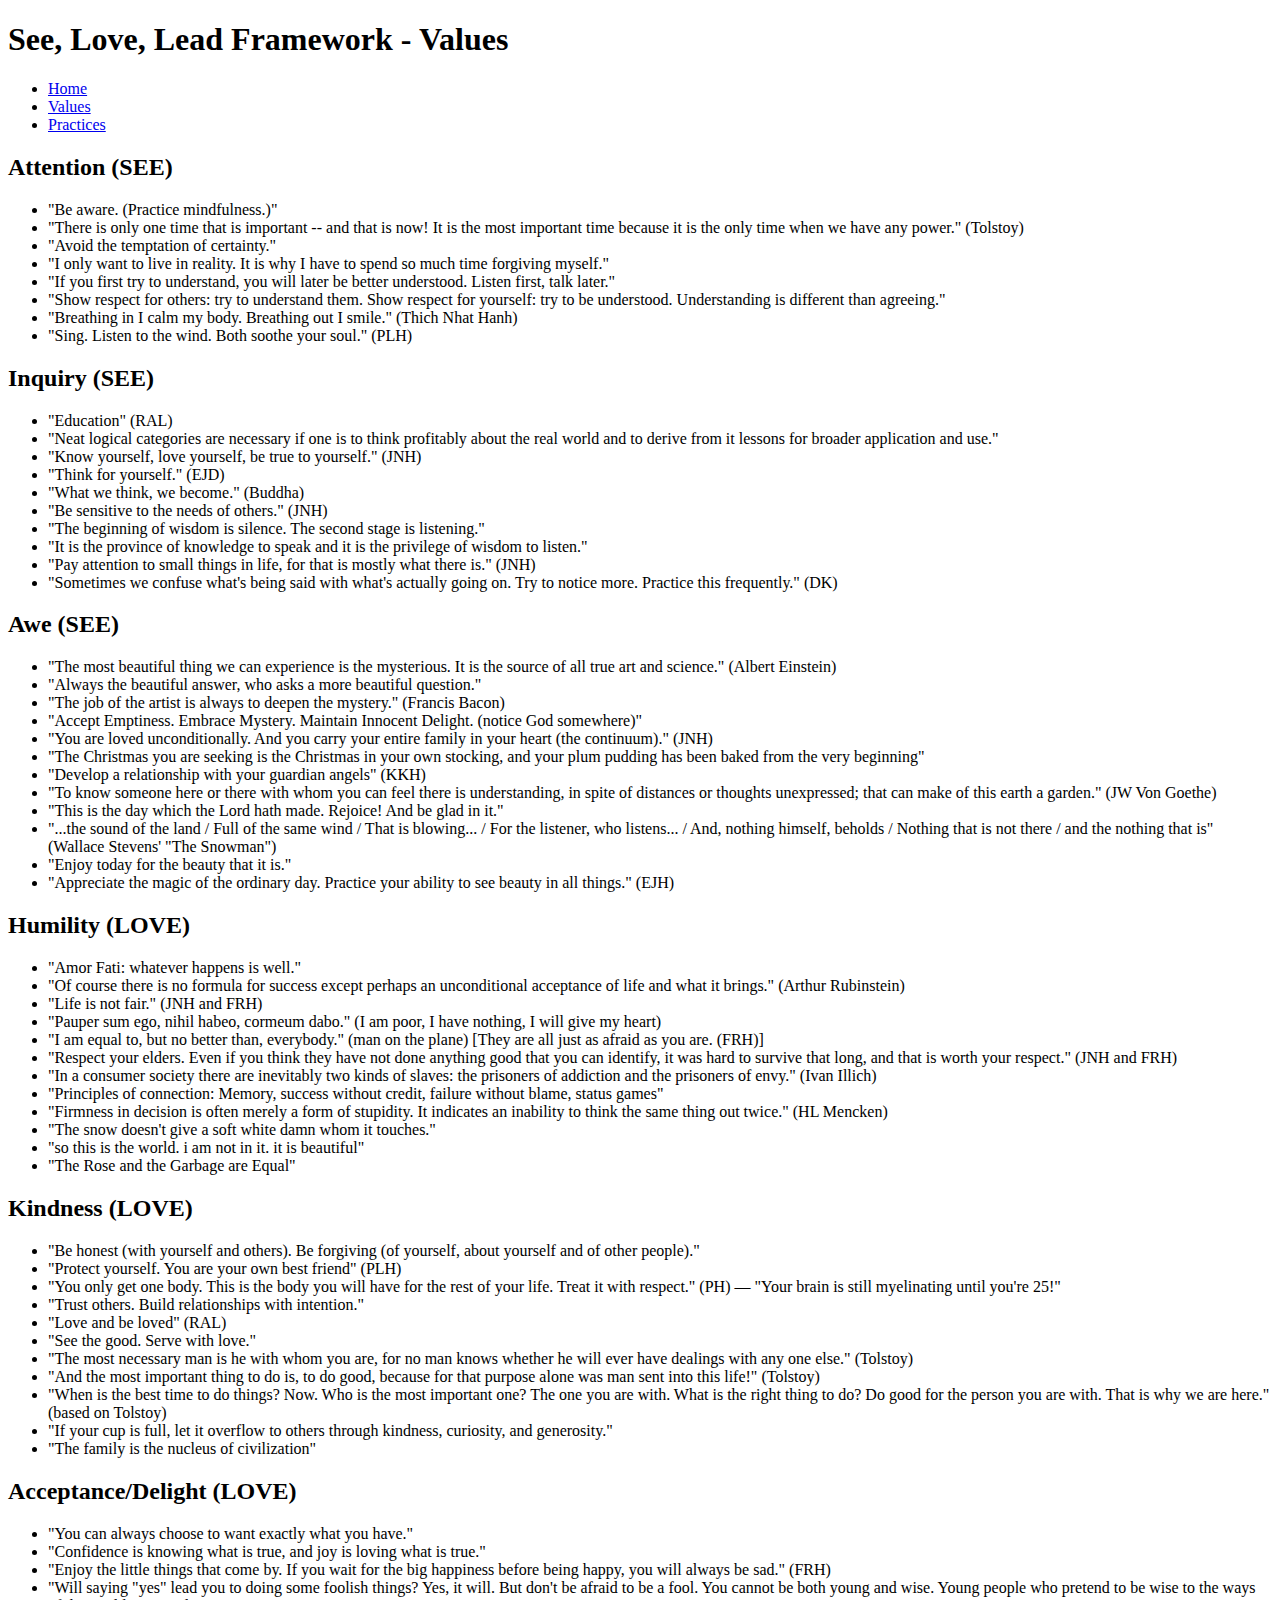
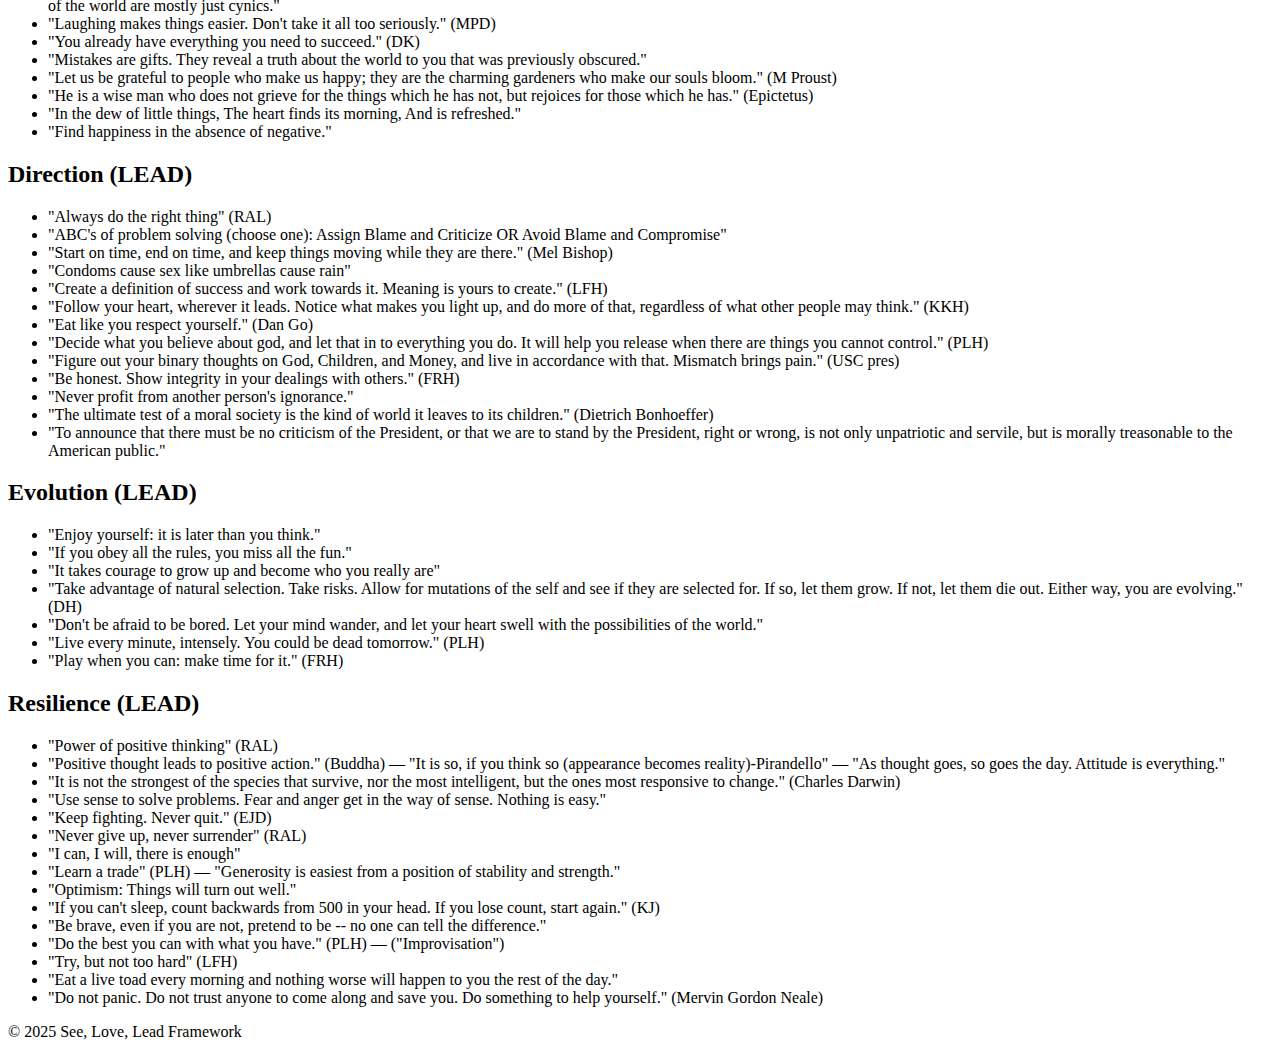
==== values.html @ e9313eaf "Create values.html" ====
<!DOCTYPE html>
<html lang="en">
<head>
  <meta charset="UTF-8" />
  <meta name="viewport" content="width=device-width, initial-scale=1.0" />
  <title>Values - See, Love, Lead Framework</title>
  <link rel="stylesheet" href="style.css" />
</head>
<body>
  <header>
    <h1>See, Love, Lead Framework - Values</h1>
    <nav>
      <ul>
        <li><a href="index.html">Home</a></li>
        <li><a href="values.html">Values</a></li>
        <li><a href="practices.html">Practices</a></li>
      </ul>
    </nav>
  </header>
  <main>
    <section id="attention">
      <h2>Attention (SEE)</h2>
      <ul>
        <li>"Be aware. (Practice mindfulness.)"</li>
        <li>"There is only one time that is important -- and that is now! It is the most important time because it is the only time when we have any power." (Tolstoy)</li>
        <li>"Avoid the temptation of certainty."</li>
        <li>"I only want to live in reality. It is why I have to spend so much time forgiving myself."</li>
        <li>"If you first try to understand, you will later be better understood. Listen first, talk later."</li>
        <li>"Show respect for others: try to understand them. Show respect for yourself: try to be understood. Understanding is different than agreeing."</li>
        <li>"Breathing in I calm my body. Breathing out I smile." (Thich Nhat Hanh)</li>
        <li>"Sing. Listen to the wind. Both soothe your soul." (PLH)</li>
      </ul>
    </section>
    <section id="inquiry">
      <h2>Inquiry (SEE)</h2>
      <ul>
        <li>"Education" (RAL)</li>
        <li>"Neat logical categories are necessary if one is to think profitably about the real world and to derive from it lessons for broader application and use."</li>
        <li>"Know yourself, love yourself, be true to yourself." (JNH)</li>
        <li>"Think for yourself." (EJD)</li>
        <li>"What we think, we become." (Buddha)</li>
        <li>"Be sensitive to the needs of others." (JNH)</li>
        <li>"The beginning of wisdom is silence. The second stage is listening."</li>
        <li>"It is the province of knowledge to speak and it is the privilege of wisdom to listen."</li>
        <li>"Pay attention to small things in life, for that is mostly what there is." (JNH)</li>
        <li>"Sometimes we confuse what's being said with what's actually going on. Try to notice more. Practice this frequently." (DK)</li>
      </ul>
    </section>
    <section id="awe">
      <h2>Awe (SEE)</h2>
      <ul>
        <li>"The most beautiful thing we can experience is the mysterious. It is the source of all true art and science." (Albert Einstein)</li>
        <li>"Always the beautiful answer, who asks a more beautiful question."</li>
        <li>"The job of the artist is always to deepen the mystery." (Francis Bacon)</li>
        <li>"Accept Emptiness. Embrace Mystery. Maintain Innocent Delight. (notice God somewhere)"</li>
        <li>"You are loved unconditionally. And you carry your entire family in your heart (the continuum)." (JNH)</li>
        <li>"The Christmas you are seeking is the Christmas in your own stocking, and your plum pudding has been baked from the very beginning"</li>
        <li>"Develop a relationship with your guardian angels" (KKH)</li>
        <li>"To know someone here or there with whom you can feel there is understanding, in spite of distances or thoughts unexpressed; that can make of this earth a garden." (JW Von Goethe)</li>
        <li>"This is the day which the Lord hath made. Rejoice! And be glad in it."</li>
        <li>"...the sound of the land / Full of the same wind / That is blowing... / For the listener, who listens... / And, nothing himself, beholds / Nothing that is not there / and the nothing that is" (Wallace Stevens' "The Snowman")</li>
        <li>"Enjoy today for the beauty that it is."</li>
        <li>"Appreciate the magic of the ordinary day. Practice your ability to see beauty in all things." (EJH)</li>
      </ul>
    </section>
    <section id="humility">
      <h2>Humility (LOVE)</h2>
      <ul>
        <li>"Amor Fati: whatever happens is well."</li>
        <li>"Of course there is no formula for success except perhaps an unconditional acceptance of life and what it brings." (Arthur Rubinstein)</li>
        <li>"Life is not fair." (JNH and FRH)</li>
        <li>"Pauper sum ego, nihil habeo, cormeum dabo." (I am poor, I have nothing, I will give my heart)</li>
        <li>"I am equal to, but no better than, everybody." (man on the plane) [They are all just as afraid as you are. (FRH)]</li>
        <li>"Respect your elders. Even if you think they have not done anything good that you can identify, it was hard to survive that long, and that is worth your respect." (JNH and FRH)</li>
        <li>"In a consumer society there are inevitably two kinds of slaves: the prisoners of addiction and the prisoners of envy." (Ivan Illich)</li>
        <li>"Principles of connection: Memory, success without credit, failure without blame, status games"</li>
        <li>"Firmness in decision is often merely a form of stupidity. It indicates an inability to think the same thing out twice." (HL Mencken)</li>
        <li>"The snow doesn't give a soft white damn whom it touches."</li>
        <li>"so this is the world. i am not in it. it is beautiful"</li>
        <li>"The Rose and the Garbage are Equal"</li>
      </ul>
    </section>
    <section id="kindness">
      <h2>Kindness (LOVE)</h2>
      <ul>
        <li>"Be honest (with yourself and others). Be forgiving (of yourself, about yourself and of other people)."</li>
        <li>"Protect yourself. You are your own best friend" (PLH)</li>
        <li>"You only get one body. This is the body you will have for the rest of your life. Treat it with respect." (PH) — "Your brain is still myelinating until you're 25!"</li>
        <li>"Trust others. Build relationships with intention."</li>
        <li>"Love and be loved" (RAL)</li>
        <li>"See the good. Serve with love."</li>
        <li>"The most necessary man is he with whom you are, for no man knows whether he will ever have dealings with any one else." (Tolstoy)</li>
        <li>"And the most important thing to do is, to do good, because for that purpose alone was man sent into this life!" (Tolstoy)</li>
        <li>"When is the best time to do things? Now. Who is the most important one? The one you are with. What is the right thing to do? Do good for the person you are with. That is why we are here." (based on Tolstoy)</li>
        <li>"If your cup is full, let it overflow to others through kindness, curiosity, and generosity."</li>
        <li>"The family is the nucleus of civilization"</li>
      </ul>
    </section>
    <section id="acceptance">
      <h2>Acceptance/Delight (LOVE)</h2>
      <ul>
        <li>"You can always choose to want exactly what you have."</li>
        <li>"Confidence is knowing what is true, and joy is loving what is true."</li>
        <li>"Enjoy the little things that come by. If you wait for the big happiness before being happy, you will always be sad." (FRH)</li>
        <li>"Will saying "yes" lead you to doing some foolish things? Yes, it will. But don't be afraid to be a fool. You cannot be both young and wise. Young people who pretend to be wise to the ways of the world are mostly just cynics."</li>
        <li>"Laughing makes things easier. Don't take it all too seriously." (MPD)</li>
        <li>"You already have everything you need to succeed." (DK)</li>
        <li>"Mistakes are gifts. They reveal a truth about the world to you that was previously obscured."</li>
        <li>"Let us be grateful to people who make us happy; they are the charming gardeners who make our souls bloom." (M Proust)</li>
        <li>"He is a wise man who does not grieve for the things which he has not, but rejoices for those which he has." (Epictetus)</li>
        <li>"In the dew of little things, The heart finds its morning, And is refreshed."</li>
        <li>"Find happiness in the absence of negative."</li>
      </ul>
    </section>
    <section id="direction">
      <h2>Direction (LEAD)</h2>
      <ul>
        <li>"Always do the right thing" (RAL)</li>
        <li>"ABC's of problem solving (choose one): Assign Blame and Criticize OR Avoid Blame and Compromise"</li>
        <li>"Start on time, end on time, and keep things moving while they are there." (Mel Bishop)</li>
        <li>"Condoms cause sex like umbrellas cause rain"</li>
        <li>"Create a definition of success and work towards it. Meaning is yours to create." (LFH)</li>
        <li>"Follow your heart, wherever it leads. Notice what makes you light up, and do more of that, regardless of what other people may think." (KKH)</li>
        <li>"Eat like you respect yourself." (Dan Go)</li>
        <li>"Decide what you believe about god, and let that in to everything you do. It will help you release when there are things you cannot control." (PLH)</li>
        <li>"Figure out your binary thoughts on God, Children, and Money, and live in accordance with that. Mismatch brings pain." (USC pres)</li>
        <li>"Be honest. Show integrity in your dealings with others." (FRH)</li>
        <li>"Never profit from another person's ignorance."</li>
        <li>"The ultimate test of a moral society is the kind of world it leaves to its children." (Dietrich Bonhoeffer)</li>
        <li>"To announce that there must be no criticism of the President, or that we are to stand by the President, right or wrong, is not only unpatriotic and servile, but is morally treasonable to the American public."</li>
      </ul>
    </section>
    <section id="evolution">
      <h2>Evolution (LEAD)</h2>
      <ul>
        <li>"Enjoy yourself: it is later than you think."</li>
        <li>"If you obey all the rules, you miss all the fun."</li>
        <li>"It takes courage to grow up and become who you really are"</li>
        <li>"Take advantage of natural selection. Take risks. Allow for mutations of the self and see if they are selected for. If so, let them grow. If not, let them die out. Either way, you are evolving." (DH)</li>
        <li>"Don't be afraid to be bored. Let your mind wander, and let your heart swell with the possibilities of the world."</li>
        <li>"Live every minute, intensely. You could be dead tomorrow." (PLH)</li>
        <li>"Play when you can: make time for it." (FRH)</li>
      </ul>
    </section>
    <section id="resilience">
      <h2>Resilience (LEAD)</h2>
      <ul>
        <li>"Power of positive thinking" (RAL)</li>
        <li>"Positive thought leads to positive action." (Buddha) — "It is so, if you think so (appearance becomes reality)-Pirandello" — "As thought goes, so goes the day. Attitude is everything."</li>
        <li>"It is not the strongest of the species that survive, nor the most intelligent, but the ones most responsive to change." (Charles Darwin)</li>
        <li>"Use sense to solve problems. Fear and anger get in the way of sense. Nothing is easy."</li>
        <li>"Keep fighting. Never quit." (EJD)</li>
        <li>"Never give up, never surrender" (RAL)</li>
        <li>"I can, I will, there is enough"</li>
        <li>"Learn a trade" (PLH) — "Generosity is easiest from a position of stability and strength."</li>
        <li>"Optimism: Things will turn out well."</li>
        <li>"If you can't sleep, count backwards from 500 in your head. If you lose count, start again." (KJ)</li>
        <li>"Be brave, even if you are not, pretend to be -- no one can tell the difference."</li>
        <li>"Do the best you can with what you have." (PLH) — ("Improvisation")</li>
        <li>"Try, but not too hard" (LFH)</li>
        <li>"Eat a live toad every morning and nothing worse will happen to you the rest of the day."</li>
        <li>"Do not panic. Do not trust anyone to come along and save you. Do something to help yourself." (Mervin Gordon Neale)</li>
      </ul>
    </section>
  </main>
  <footer>
    <p>&copy; 2025 See, Love, Lead Framework</p>
  </footer>
</body>
</html>
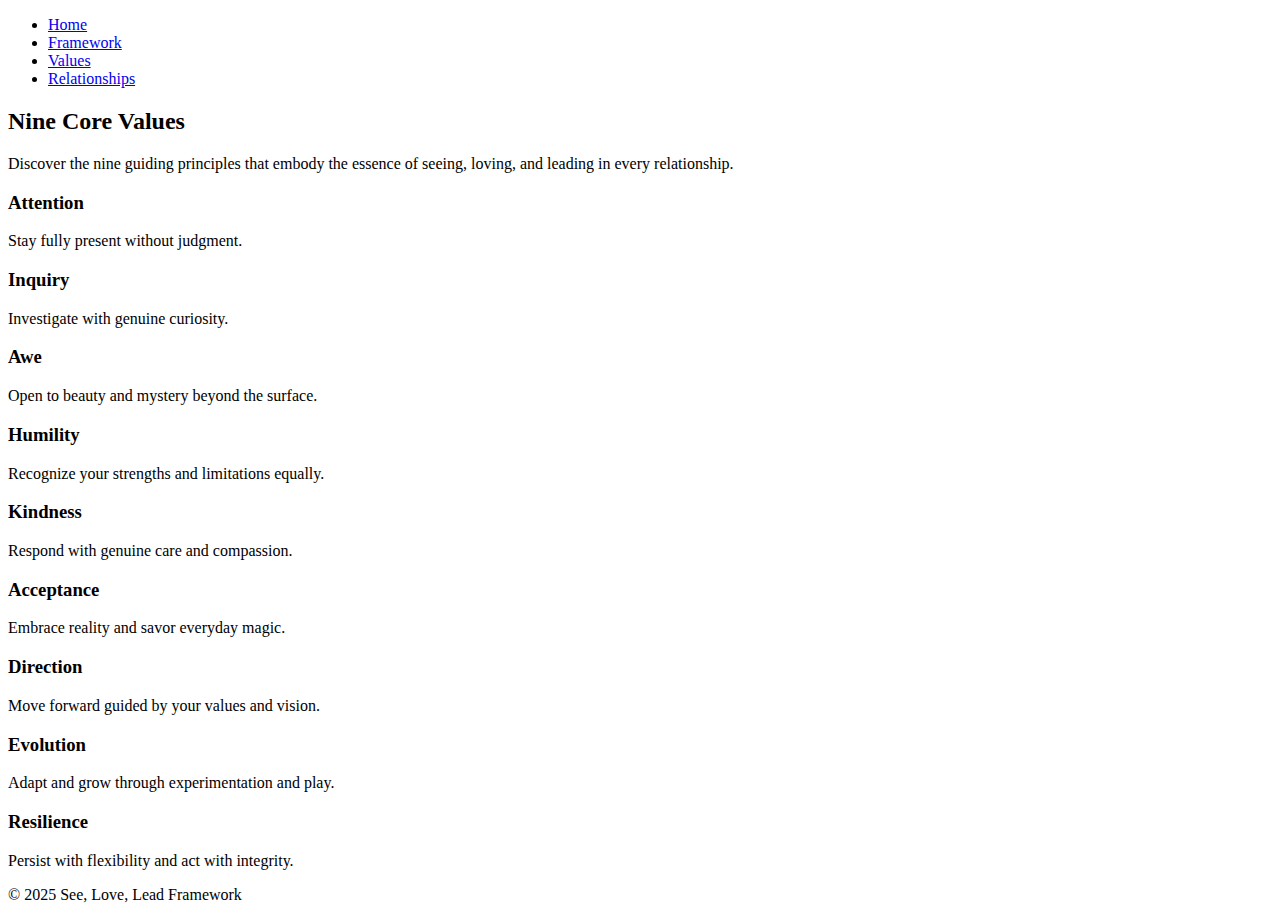
==== commit 12f4c30e: "Update values.html" ====
--- a/values.html
+++ b/values.html
@@ -2,169 +2,92 @@
 <html lang="en">
 <head>
   <meta charset="UTF-8" />
-  <meta name="viewport" content="width=device-width, initial-scale=1.0" />
-  <title>Values - See, Love, Lead Framework</title>
-  <link rel="stylesheet" href="style.css" />
+  <meta name="viewport" content="width=device-width, initial-scale=1" />
+  <title>Core Values | See, Love, Lead</title>
+  <link rel="stylesheet" href="assets/css/style.css" />
 </head>
 <body>
-  <header>
-    <h1>See, Love, Lead Framework - Values</h1>
+  <header class="site-header">
     <nav>
-      <ul>
+      <ul class="nav-links">
         <li><a href="index.html">Home</a></li>
-        <li><a href="values.html">Values</a></li>
-        <li><a href="practices.html">Practices</a></li>
+        <li><a href="framework.html">Framework</a></li>
+        <li><a href="values.html" class="active">Values</a></li>
+        <li><a href="relationships.html">Relationships</a></li>
       </ul>
     </nav>
   </header>
-  <main>
-    <section id="attention">
-      <h2>Attention (SEE)</h2>
-      <ul>
-        <li>"Be aware. (Practice mindfulness.)"</li>
-        <li>"There is only one time that is important -- and that is now! It is the most important time because it is the only time when we have any power." (Tolstoy)</li>
-        <li>"Avoid the temptation of certainty."</li>
-        <li>"I only want to live in reality. It is why I have to spend so much time forgiving myself."</li>
-        <li>"If you first try to understand, you will later be better understood. Listen first, talk later."</li>
-        <li>"Show respect for others: try to understand them. Show respect for yourself: try to be understood. Understanding is different than agreeing."</li>
-        <li>"Breathing in I calm my body. Breathing out I smile." (Thich Nhat Hanh)</li>
-        <li>"Sing. Listen to the wind. Both soothe your soul." (PLH)</li>
-      </ul>
+
+  <main class="content">
+    <section class="values-intro">
+      <h2>Nine Core Values</h2>
+      <p>
+        Discover the nine guiding principles that embody the essence of seeing, loving, and leading in every relationship.
+      </p>
     </section>
-    <section id="inquiry">
-      <h2>Inquiry (SEE)</h2>
-      <ul>
-        <li>"Education" (RAL)</li>
-        <li>"Neat logical categories are necessary if one is to think profitably about the real world and to derive from it lessons for broader application and use."</li>
-        <li>"Know yourself, love yourself, be true to yourself." (JNH)</li>
-        <li>"Think for yourself." (EJD)</li>
-        <li>"What we think, we become." (Buddha)</li>
-        <li>"Be sensitive to the needs of others." (JNH)</li>
-        <li>"The beginning of wisdom is silence. The second stage is listening."</li>
-        <li>"It is the province of knowledge to speak and it is the privilege of wisdom to listen."</li>
-        <li>"Pay attention to small things in life, for that is mostly what there is." (JNH)</li>
-        <li>"Sometimes we confuse what's being said with what's actually going on. Try to notice more. Practice this frequently." (DK)</li>
-      </ul>
-    </section>
-    <section id="awe">
-      <h2>Awe (SEE)</h2>
-      <ul>
-        <li>"The most beautiful thing we can experience is the mysterious. It is the source of all true art and science." (Albert Einstein)</li>
-        <li>"Always the beautiful answer, who asks a more beautiful question."</li>
-        <li>"The job of the artist is always to deepen the mystery." (Francis Bacon)</li>
-        <li>"Accept Emptiness. Embrace Mystery. Maintain Innocent Delight. (notice God somewhere)"</li>
-        <li>"You are loved unconditionally. And you carry your entire family in your heart (the continuum)." (JNH)</li>
-        <li>"The Christmas you are seeking is the Christmas in your own stocking, and your plum pudding has been baked from the very beginning"</li>
-        <li>"Develop a relationship with your guardian angels" (KKH)</li>
-        <li>"To know someone here or there with whom you can feel there is understanding, in spite of distances or thoughts unexpressed; that can make of this earth a garden." (JW Von Goethe)</li>
-        <li>"This is the day which the Lord hath made. Rejoice! And be glad in it."</li>
-        <li>"...the sound of the land / Full of the same wind / That is blowing... / For the listener, who listens... / And, nothing himself, beholds / Nothing that is not there / and the nothing that is" (Wallace Stevens' "The Snowman")</li>
-        <li>"Enjoy today for the beauty that it is."</li>
-        <li>"Appreciate the magic of the ordinary day. Practice your ability to see beauty in all things." (EJH)</li>
-      </ul>
-    </section>
-    <section id="humility">
-      <h2>Humility (LOVE)</h2>
-      <ul>
-        <li>"Amor Fati: whatever happens is well."</li>
-        <li>"Of course there is no formula for success except perhaps an unconditional acceptance of life and what it brings." (Arthur Rubinstein)</li>
-        <li>"Life is not fair." (JNH and FRH)</li>
-        <li>"Pauper sum ego, nihil habeo, cormeum dabo." (I am poor, I have nothing, I will give my heart)</li>
-        <li>"I am equal to, but no better than, everybody." (man on the plane) [They are all just as afraid as you are. (FRH)]</li>
-        <li>"Respect your elders. Even if you think they have not done anything good that you can identify, it was hard to survive that long, and that is worth your respect." (JNH and FRH)</li>
-        <li>"In a consumer society there are inevitably two kinds of slaves: the prisoners of addiction and the prisoners of envy." (Ivan Illich)</li>
-        <li>"Principles of connection: Memory, success without credit, failure without blame, status games"</li>
-        <li>"Firmness in decision is often merely a form of stupidity. It indicates an inability to think the same thing out twice." (HL Mencken)</li>
-        <li>"The snow doesn't give a soft white damn whom it touches."</li>
-        <li>"so this is the world. i am not in it. it is beautiful"</li>
-        <li>"The Rose and the Garbage are Equal"</li>
-      </ul>
-    </section>
-    <section id="kindness">
-      <h2>Kindness (LOVE)</h2>
-      <ul>
-        <li>"Be honest (with yourself and others). Be forgiving (of yourself, about yourself and of other people)."</li>
-        <li>"Protect yourself. You are your own best friend" (PLH)</li>
-        <li>"You only get one body. This is the body you will have for the rest of your life. Treat it with respect." (PH) — "Your brain is still myelinating until you're 25!"</li>
-        <li>"Trust others. Build relationships with intention."</li>
-        <li>"Love and be loved" (RAL)</li>
-        <li>"See the good. Serve with love."</li>
-        <li>"The most necessary man is he with whom you are, for no man knows whether he will ever have dealings with any one else." (Tolstoy)</li>
-        <li>"And the most important thing to do is, to do good, because for that purpose alone was man sent into this life!" (Tolstoy)</li>
-        <li>"When is the best time to do things? Now. Who is the most important one? The one you are with. What is the right thing to do? Do good for the person you are with. That is why we are here." (based on Tolstoy)</li>
-        <li>"If your cup is full, let it overflow to others through kindness, curiosity, and generosity."</li>
-        <li>"The family is the nucleus of civilization"</li>
-      </ul>
-    </section>
-    <section id="acceptance">
-      <h2>Acceptance/Delight (LOVE)</h2>
-      <ul>
-        <li>"You can always choose to want exactly what you have."</li>
-        <li>"Confidence is knowing what is true, and joy is loving what is true."</li>
-        <li>"Enjoy the little things that come by. If you wait for the big happiness before being happy, you will always be sad." (FRH)</li>
-        <li>"Will saying "yes" lead you to doing some foolish things? Yes, it will. But don't be afraid to be a fool. You cannot be both young and wise. Young people who pretend to be wise to the ways of the world are mostly just cynics."</li>
-        <li>"Laughing makes things easier. Don't take it all too seriously." (MPD)</li>
-        <li>"You already have everything you need to succeed." (DK)</li>
-        <li>"Mistakes are gifts. They reveal a truth about the world to you that was previously obscured."</li>
-        <li>"Let us be grateful to people who make us happy; they are the charming gardeners who make our souls bloom." (M Proust)</li>
-        <li>"He is a wise man who does not grieve for the things which he has not, but rejoices for those which he has." (Epictetus)</li>
-        <li>"In the dew of little things, The heart finds its morning, And is refreshed."</li>
-        <li>"Find happiness in the absence of negative."</li>
-      </ul>
-    </section>
-    <section id="direction">
-      <h2>Direction (LEAD)</h2>
-      <ul>
-        <li>"Always do the right thing" (RAL)</li>
-        <li>"ABC's of problem solving (choose one): Assign Blame and Criticize OR Avoid Blame and Compromise"</li>
-        <li>"Start on time, end on time, and keep things moving while they are there." (Mel Bishop)</li>
-        <li>"Condoms cause sex like umbrellas cause rain"</li>
-        <li>"Create a definition of success and work towards it. Meaning is yours to create." (LFH)</li>
-        <li>"Follow your heart, wherever it leads. Notice what makes you light up, and do more of that, regardless of what other people may think." (KKH)</li>
-        <li>"Eat like you respect yourself." (Dan Go)</li>
-        <li>"Decide what you believe about god, and let that in to everything you do. It will help you release when there are things you cannot control." (PLH)</li>
-        <li>"Figure out your binary thoughts on God, Children, and Money, and live in accordance with that. Mismatch brings pain." (USC pres)</li>
-        <li>"Be honest. Show integrity in your dealings with others." (FRH)</li>
-        <li>"Never profit from another person's ignorance."</li>
-        <li>"The ultimate test of a moral society is the kind of world it leaves to its children." (Dietrich Bonhoeffer)</li>
-        <li>"To announce that there must be no criticism of the President, or that we are to stand by the President, right or wrong, is not only unpatriotic and servile, but is morally treasonable to the American public."</li>
-      </ul>
-    </section>
-    <section id="evolution">
-      <h2>Evolution (LEAD)</h2>
-      <ul>
-        <li>"Enjoy yourself: it is later than you think."</li>
-        <li>"If you obey all the rules, you miss all the fun."</li>
-        <li>"It takes courage to grow up and become who you really are"</li>
-        <li>"Take advantage of natural selection. Take risks. Allow for mutations of the self and see if they are selected for. If so, let them grow. If not, let them die out. Either way, you are evolving." (DH)</li>
-        <li>"Don't be afraid to be bored. Let your mind wander, and let your heart swell with the possibilities of the world."</li>
-        <li>"Live every minute, intensely. You could be dead tomorrow." (PLH)</li>
-        <li>"Play when you can: make time for it." (FRH)</li>
-      </ul>
-    </section>
-    <section id="resilience">
-      <h2>Resilience (LEAD)</h2>
-      <ul>
-        <li>"Power of positive thinking" (RAL)</li>
-        <li>"Positive thought leads to positive action." (Buddha) — "It is so, if you think so (appearance becomes reality)-Pirandello" — "As thought goes, so goes the day. Attitude is everything."</li>
-        <li>"It is not the strongest of the species that survive, nor the most intelligent, but the ones most responsive to change." (Charles Darwin)</li>
-        <li>"Use sense to solve problems. Fear and anger get in the way of sense. Nothing is easy."</li>
-        <li>"Keep fighting. Never quit." (EJD)</li>
-        <li>"Never give up, never surrender" (RAL)</li>
-        <li>"I can, I will, there is enough"</li>
-        <li>"Learn a trade" (PLH) — "Generosity is easiest from a position of stability and strength."</li>
-        <li>"Optimism: Things will turn out well."</li>
-        <li>"If you can't sleep, count backwards from 500 in your head. If you lose count, start again." (KJ)</li>
-        <li>"Be brave, even if you are not, pretend to be -- no one can tell the difference."</li>
-        <li>"Do the best you can with what you have." (PLH) — ("Improvisation")</li>
-        <li>"Try, but not too hard" (LFH)</li>
-        <li>"Eat a live toad every morning and nothing worse will happen to you the rest of the day."</li>
-        <li>"Do not panic. Do not trust anyone to come along and save you. Do something to help yourself." (Mervin Gordon Neale)</li>
-      </ul>
+
+    <section class="values-grid">
+      <!-- Each card represents a core value -->
+      <div class="card" data-value="attention">
+        <h3>Attention</h3>
+        <div class="card-content">
+          <p>Stay fully present without judgment.</p>
+        </div>
+      </div>
+      <div class="card" data-value="inquiry">
+        <h3>Inquiry</h3>
+        <div class="card-content">
+          <p>Investigate with genuine curiosity.</p>
+        </div>
+      </div>
+      <div class="card" data-value="awe">
+        <h3>Awe</h3>
+        <div class="card-content">
+          <p>Open to beauty and mystery beyond the surface.</p>
+        </div>
+      </div>
+      <div class="card" data-value="humility">
+        <h3>Humility</h3>
+        <div class="card-content">
+          <p>Recognize your strengths and limitations equally.</p>
+        </div>
+      </div>
+      <div class="card" data-value="kindness">
+        <h3>Kindness</h3>
+        <div class="card-content">
+          <p>Respond with genuine care and compassion.</p>
+        </div>
+      </div>
+      <div class="card" data-value="acceptance">
+        <h3>Acceptance</h3>
+        <div class="card-content">
+          <p>Embrace reality and savor everyday magic.</p>
+        </div>
+      </div>
+      <div class="card" data-value="direction">
+        <h3>Direction</h3>
+        <div class="card-content">
+          <p>Move forward guided by your values and vision.</p>
+        </div>
+      </div>
+      <div class="card" data-value="evolution">
+        <h3>Evolution</h3>
+        <div class="card-content">
+          <p>Adapt and grow through experimentation and play.</p>
+        </div>
+      </div>
+      <div class="card" data-value="resilience">
+        <h3>Resilience</h3>
+        <div class="card-content">
+          <p>Persist with flexibility and act with integrity.</p>
+        </div>
+      </div>
     </section>
   </main>
-  <footer>
+
+  <footer class="site-footer">
     <p>&copy; 2025 See, Love, Lead Framework</p>
   </footer>
+  <script src="assets/js/main.js"></script>
 </body>
 </html>
